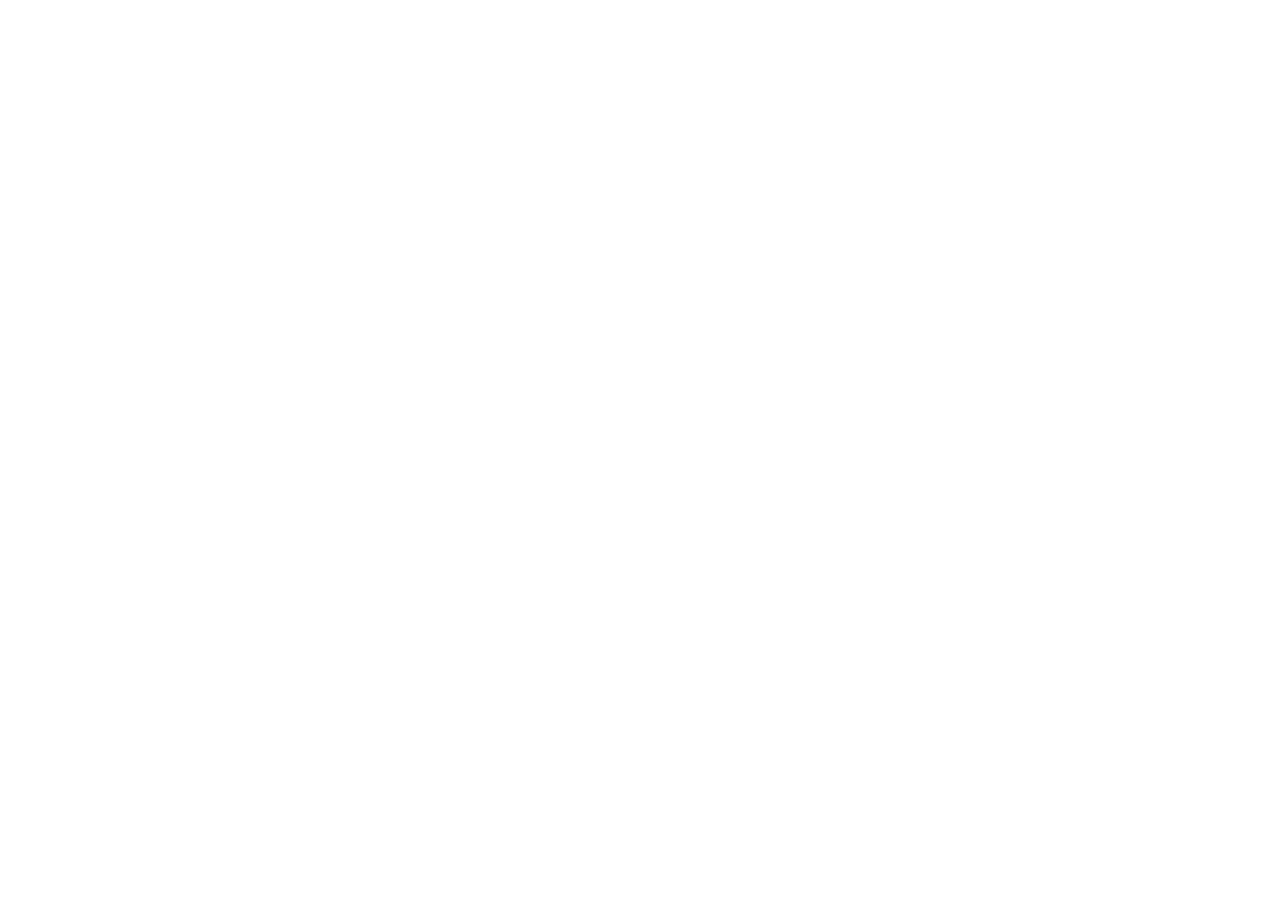
==== gioco-dei-dadi/index.html @ 928477be "commit" ====
<!DOCTYPE html>
<html lang="en">
<head>
    <meta charset="UTF-8">
    <meta name="viewport" content="width=device-width, initial-scale=1.0">
    <title>Gioco dei dadi</title>
    <link rel="stylesheet" href="style/style.css">
</head>
<body>
    <script src="js/script.js"></script>
</body>
</html>
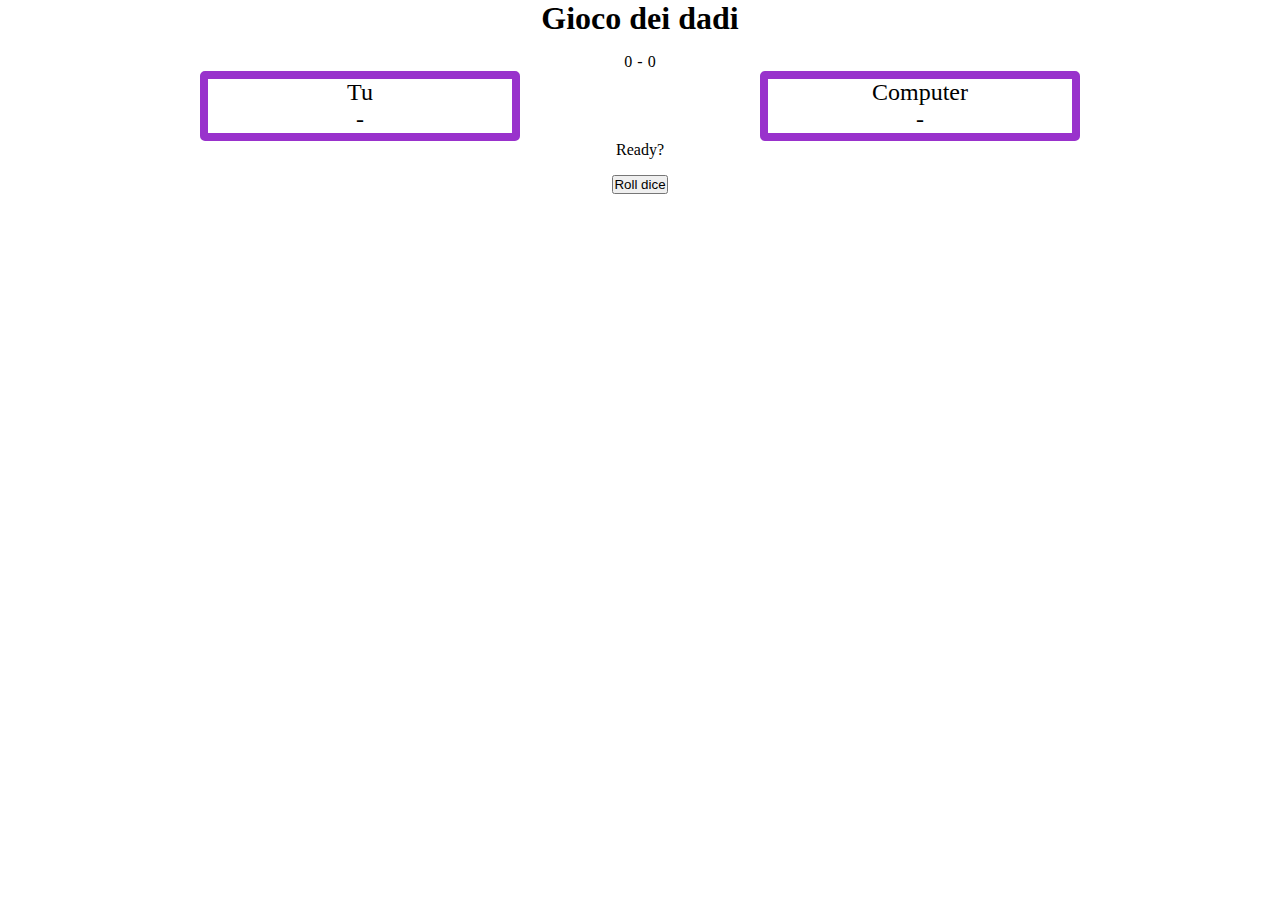
==== commit 2dfe8379: "gioco dei dadi finito" ====
--- a/gioco-dei-dadi/index.html
+++ b/gioco-dei-dadi/index.html
@@ -7,6 +7,41 @@
     <link rel="stylesheet" href="style/style.css">
 </head>
 <body>
+    <h1>
+        Gioco dei dadi
+    </h1>
+    <div id="gaming-table">
+        <div id="scores-points">
+            <p id="player-score">
+                0
+            </p>
+            <p>
+                -
+            </p>
+            <p id="computer-score">
+                0
+            </p>
+        </div>
+        <div id="dice-container">
+            <div id="player-dice">
+                <p>Tu</p>
+                <p id="player-roll-number">
+                    -
+                </p>
+            </div>
+            <div id="computer-dice">
+                <p>Computer</p>
+                <p id="computer-roll-number">
+                    -
+                </p>
+            </div>
+            
+        </div>
+        <p id="win-message">Ready?</p>
+        <button id="roll-dice-btn">
+            Roll dice
+        </button>
+    </div>
     <script src="js/script.js"></script>
 </body>
 </html>--- a/gioco-dei-dadi/style/style.css
+++ b/gioco-dei-dadi/style/style.css
@@ -0,0 +1,39 @@
+* {
+    margin: 0;
+    padding: 0;
+    box-sizing: border-box;
+}
+
+h1{
+    text-align: center;
+    margin-bottom: 1rem;
+}
+
+#scores-points {
+    display: flex;
+    justify-content: center;
+    gap: 5px;
+}
+
+#gaming-table {
+    display: flex;
+    flex-direction: column;
+    align-items: center;
+}
+
+#dice-container {
+    display: flex;
+    font-size: 1.5rem;
+    gap: 15rem;
+}
+
+#dice-container div {
+    border: 0.5rem solid darkorchid;
+    border-radius: 5px;
+    width: 20rem;
+    text-align: center;
+}
+
+#win-message {
+    margin-bottom: 1rem;
+}